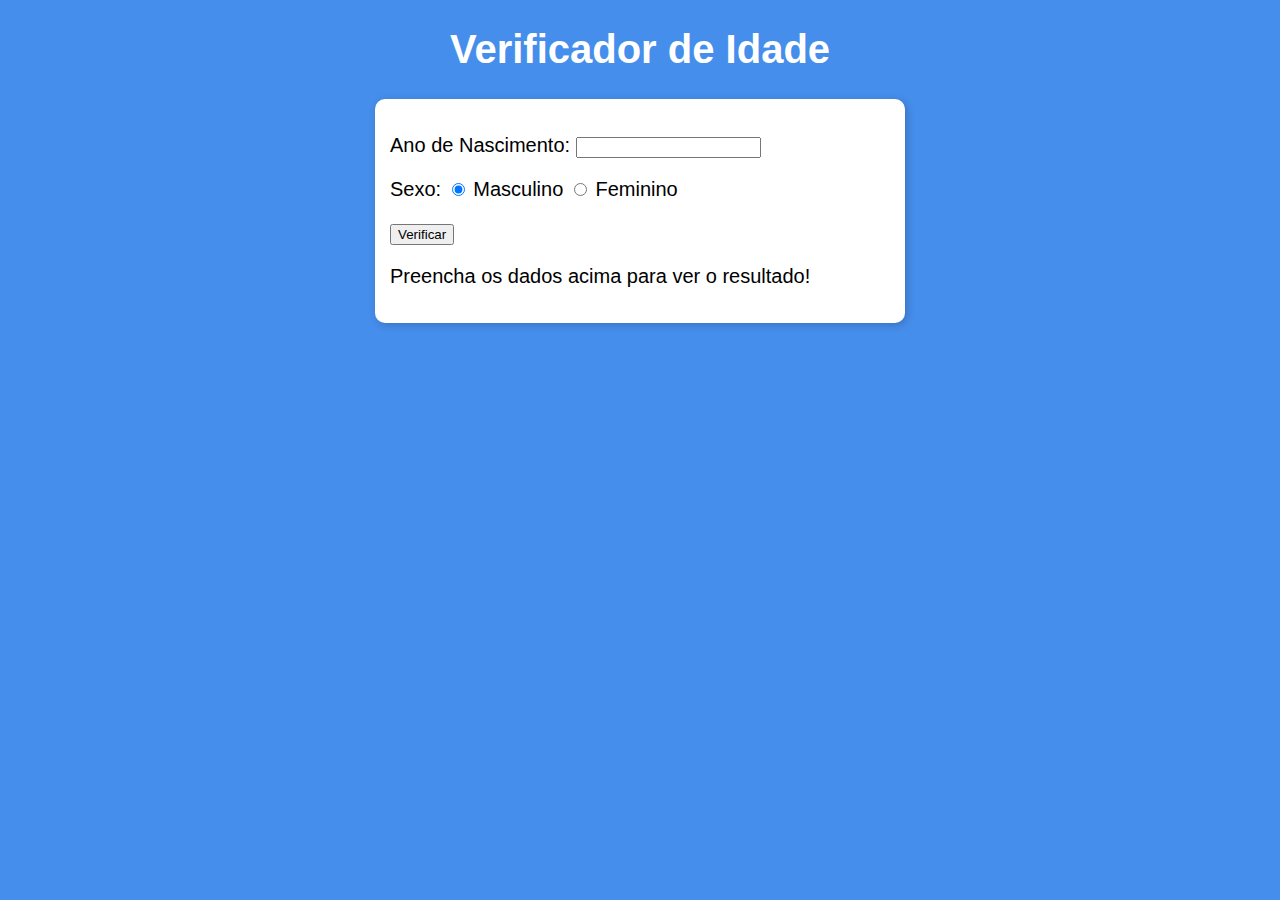
==== projeto2/index.html @ d966daeb "update" ====
<!DOCTYPE html>
<html lang="pt-br">
<head>
  <meta charset="UTF-8">
  <meta name="viewport" content="width=device-width, initial-scale=1.0">
  <link rel="stylesheet" href="style.css">
  <title>Verificador de Idade</title>
</head>
<body>
  <header>
    <h1>Verificador de Idade</h1>
  </header>

  <section>
    <div>
      <p>Ano de Nascimento: <input type="number" name="textoAno" id="textoAno" min="0"></p>
      <p>Sexo: 
        <input type="radio" name="sexualidade" id="masculino" checked>
        <label for="sexualidade">Masculino</label>
        <input type="radio" name="sexualidade" id="feminino">
        <label for="sexualidade">Feminino</label>
      </p>
      <p>
        <input type="button" value="Verificar" onclick="verificar()">
      </p>
    </div>
    <div id="resultado">
      <p>Preencha os dados acima para ver o resultado!</p>
    </div>
  </section>
  
  <script src="script.js"></script>
</body>
</html>
---- projeto2/style.css ----
body {
  background-color: rgb(70, 142, 236);
  color: #fff;
  font: normal 15pt Arial;
}

header {
  text-align: center;
}

section {
  color: #000;
  background-color: #fff;
  border-radius: 10px;
  padding: 15px;
  width: 500px;
  margin: auto;
  box-shadow: 2px 2px 8px rgba(0, 0, 0, .2);
}
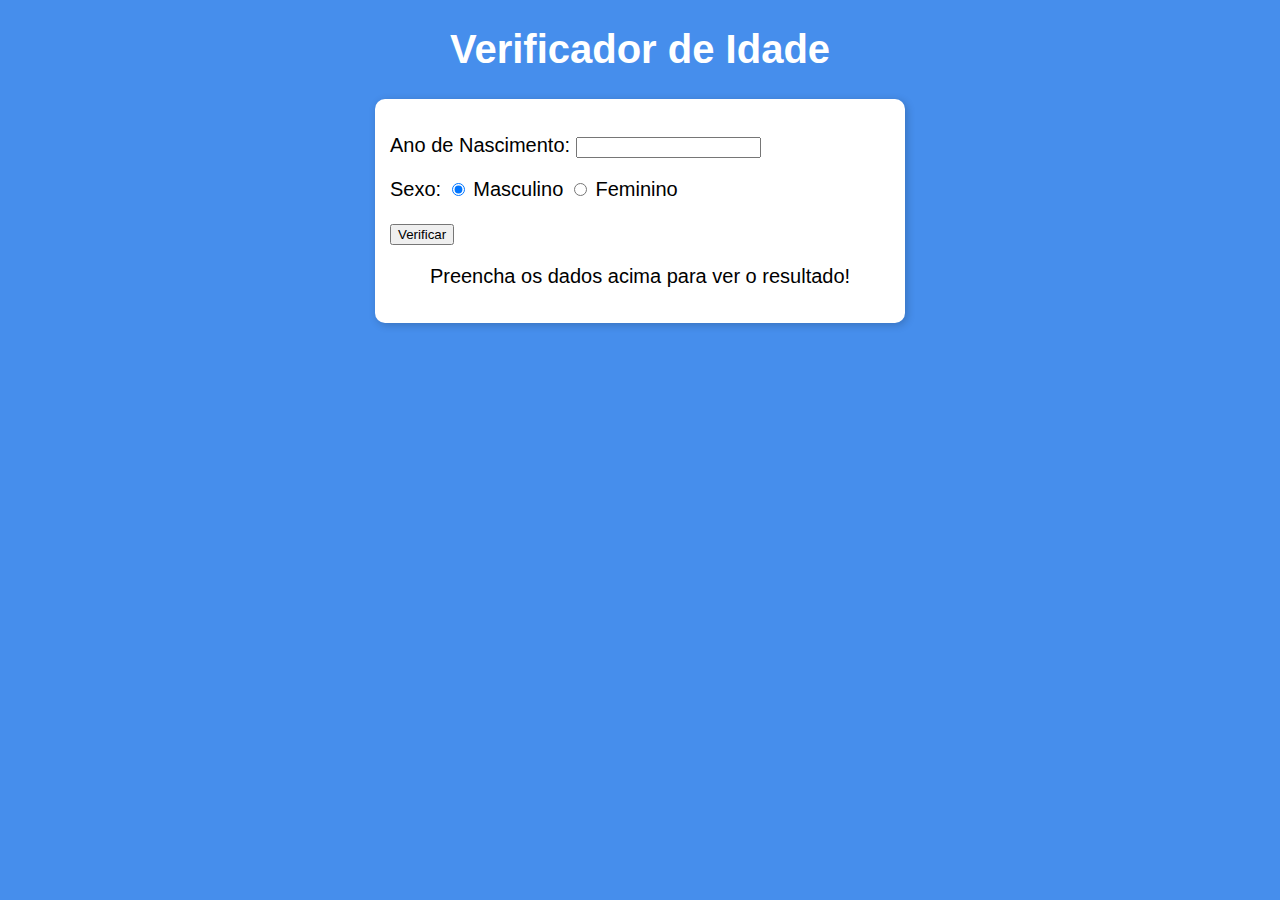
==== commit 7af19ba5: "final-update" ====
--- a/projeto2/index.html
+++ b/projeto2/index.html
@@ -13,12 +13,12 @@
 
   <section>
     <div>
-      <p>Ano de Nascimento: <input type="number" name="textoAno" id="textoAno" min="0"></p>
+      <p>Ano de Nascimento: <input type="number" name="textoAno" id="campoAno" min="0"></p>
       <p>Sexo: 
         <input type="radio" name="sexualidade" id="masculino" checked>
-        <label for="sexualidade">Masculino</label>
+        <label for="masculino">Masculino</label>
         <input type="radio" name="sexualidade" id="feminino">
-        <label for="sexualidade">Feminino</label>
+        <label for="feminino">Feminino</label>
       </p>
       <p>
         <input type="button" value="Verificar" onclick="verificar()">
--- a/projeto2/style.css
+++ b/projeto2/style.css
@@ -16,4 +16,12 @@
   width: 500px;
   margin: auto;
   box-shadow: 2px 2px 8px rgba(0, 0, 0, .2);
+}
+
+#resultado {
+  text-align: center;
+}
+
+#foto {
+  margin-top: 20px;
 }